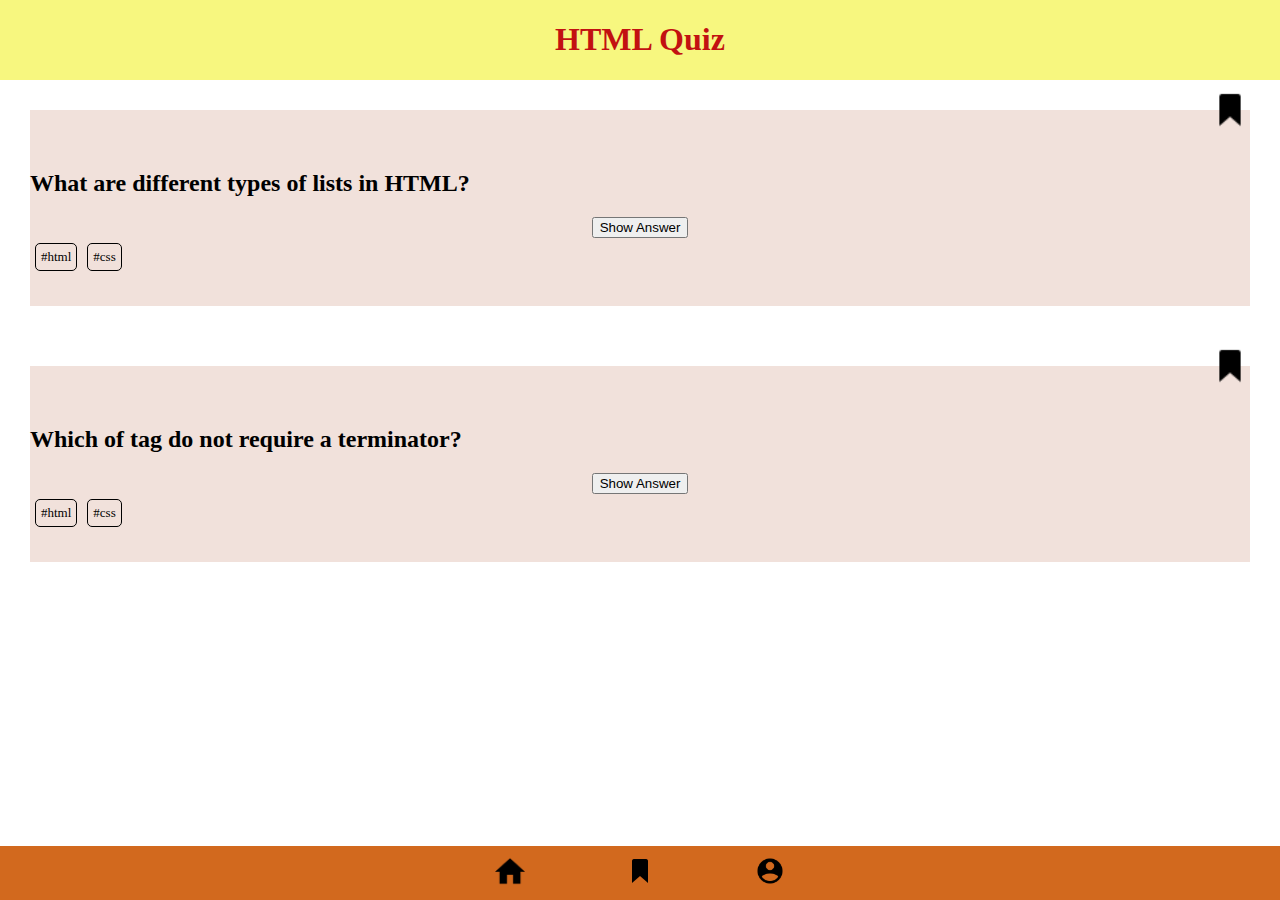
==== quiz_app/bookmarked.html @ 864a3364 "Updated index.html and bookmarked.html page" ====
<!DOCTYPE html>
<html lang="en">
  <head>
    <meta charset="UTF-8" />
    <meta http-equiv="X-UA-Compatible" content="IE=edge" />
    <meta name="viewport" content="width=device-width, initial-scale=1.0" />
    <title>Quiz</title>
    <link rel="stylesheet" href="/quiz_app/style.css" />
  </head>

  <body>
    <header class="page_title">
      <!-- Page Title -->
      <h1>HTML Quiz</h1>
    </header>

    <main>
      <article class="questions_card">
        <!-- Question 1 -->
        <div class="question">
          <!-- Bookmarkbutton in question card-->

          <img
            class="question_bookmark"
            src="/quiz_app/assest/bookmarked.png"
            alt="bookmark"
            aria-label="bookmarked the question"
          />
          <!-- Question1 -->
          <h2>What are different types of lists in HTML?</h2>

          <div class="show-button">
            <button>Show Answer</button>
          </div>

          <!-- Tags -->
          <div class="tags_list">
            <div class="tags">#Html</div>
            <div class="tags">#CSS</div>
          </div>
        </div>

        <!-- Question 2-->
        <div class="question">
          <!-- Bookmarkbutton in question card-->

          <img
            class="question_bookmark"
            src="/quiz_app/assest/bookmarked.png"
            alt="bookmark"
            aria-label="bookmarked the question"
          />
          <h2>Which of tag do not require a terminator?</h2>

          <div class="show-button">
            <button>Show Answer</button>
          </div>

          <!-- Tags -->
          <div class="tags_list">
            <div class="tags">#Html</div>
            <div class="tags">#CSS</div>
          </div>
        </div>
      </article>
    </main>

    <footer>
      <nav class="navigation_bar">
        <a href="/quiz_app/index.html"
          ><img src="/quiz_app/assest/home_btn.png" alt="home_btn" />
        </a>
        <a href="#bookmark"
          ><img src="/quiz_app/assest/bookmarked.png" alt="bookmark_btn"
        /></a>
        <a href="profile"
          ><img src="/quiz_app/assest/profile.png" alt="profile"
        /></a>
      </nav>
    </footer>
  </body>
</html>
---- quiz_app/style.css ----
* {
  box-sizing: border-box;
}
body {
  margin: 0px;
}

main {
  /* margin: 50px 40px 40px 40px; */
  margin-top: 5rem;
  margin-bottom: 5rem;
}

.page_title {
  background-color: rgb(247, 247, 127);
  font-family: "Times New Roman", Times, serif;
  font-size: 1rem;
  color: rgb(194, 17, 17);
  display: flex;
  justify-content: center;
  position: fixed;
  top: 0%;
  width: 100%;
  z-index: 1;
}

h1 {
  font-size: 2rem;
}
.questions_card {
  display: flex;
  flex-direction: column;
  flex-wrap: wrap;
}
.question {
  border: 5px;
  border-color: coral;
  background-color: rgb(241, 225, 219);
  margin: 30px;
  padding-top: 40px;
  padding-bottom: 30px;
  position: relative;
}

.question_bookmark {
  position: absolute;
  top: 0px;
  right: 0px;
  fill: black;
  width: 40px;

  transform: translateY(-20px);
}

.tags_list {
  /* justify-content: left; */
  position: relative;
  /* justify-content: space-between; */
  display: flex;
  flex-direction: row;
}

.tags {
  text-transform: lowercase;
  font-size: small;
  border: 1px solid black;
  border-radius: 5px;
  padding: 5px;
  color: black;
  margin: 5px;
  width: fit-content;
}

.show-button {
  color: blueviolet;
  display: flex;
  justify-content: center;
}

footer {
  background-color: chocolate;
  padding: 10px;
  border-top: 5rem;
  position: fixed;
  bottom: 0;
  width: 100%;
  display: flex;
  justify-content: space-around;
}
.navigation_bar {
  display: flex;
  gap: 100px;
  justify-content: space-between;
}
article .questions_card img {
  width: 30px;
}
footer .navigation_bar img {
  width: 30px;
}
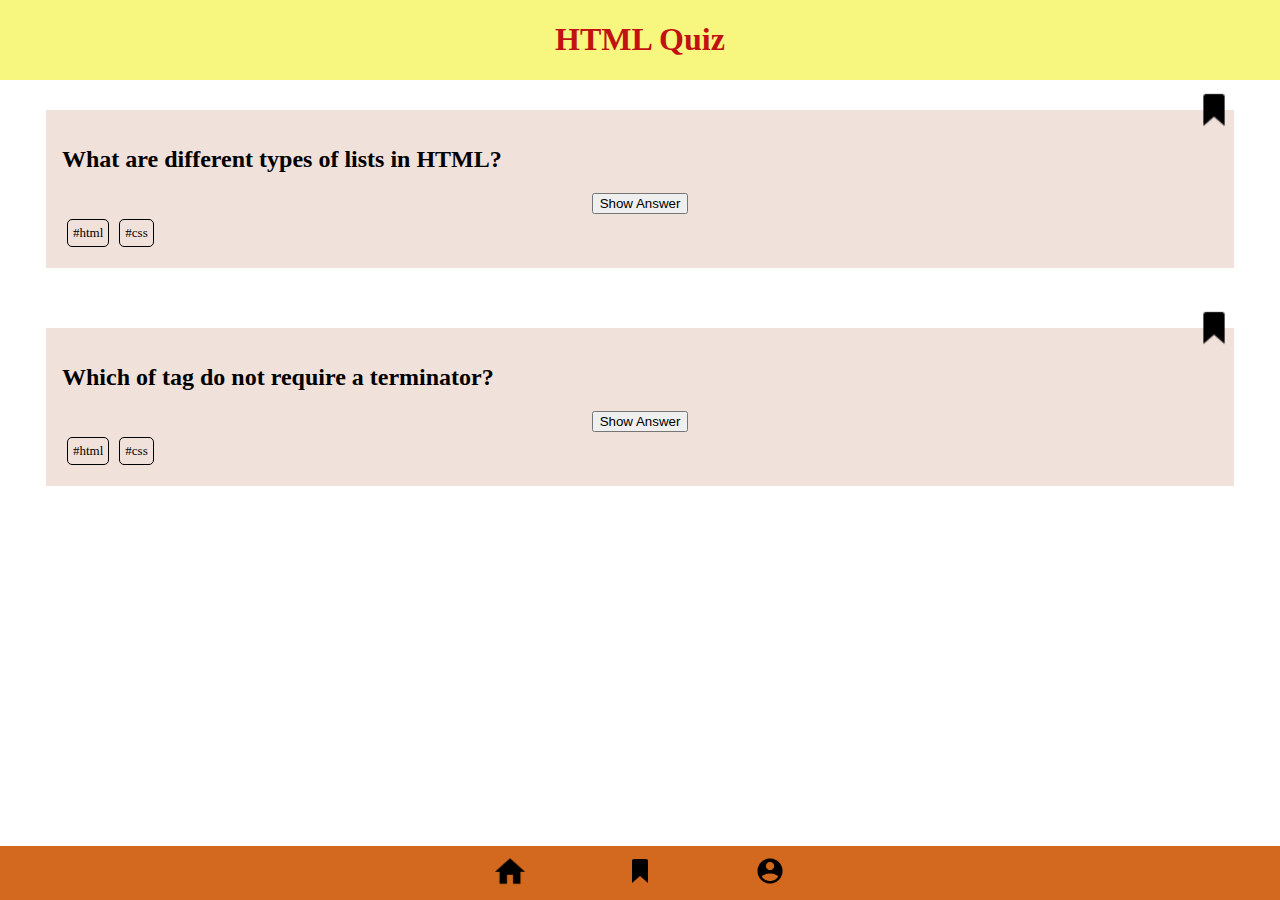
==== commit 2c097540: "Updated styling" ====
--- a/quiz_app/bookmarked.html
+++ b/quiz_app/bookmarked.html
@@ -67,13 +67,13 @@
 
     <footer>
       <nav class="navigation_bar">
-        <a href="/quiz_app/index.html"
+        <a href="./index.html"
           ><img src="/quiz_app/assest/home_btn.png" alt="home_btn" />
         </a>
         <a href="#bookmark"
           ><img src="/quiz_app/assest/bookmarked.png" alt="bookmark_btn"
         /></a>
-        <a href="profile"
+        <a href="./profile.html"
           ><img src="/quiz_app/assest/profile.png" alt="profile"
         /></a>
       </nav>
--- a/quiz_app/style.css
+++ b/quiz_app/style.css
@@ -6,9 +6,9 @@
 }
 
 main {
-  /* margin: 50px 40px 40px 40px; */
-  margin-top: 5rem;
-  margin-bottom: 5rem;
+  margin: 5rem 1rem 5rem 1rem;
+  /* margin-top: 5rem;
+  margin-bottom: 5rem; */
 }
 
 .page_title {
@@ -37,8 +37,9 @@
   border-color: coral;
   background-color: rgb(241, 225, 219);
   margin: 30px;
-  padding-top: 40px;
-  padding-bottom: 30px;
+  padding: 1rem;
+  /* padding-top: 40px;
+  padding-bottom: 30px; */
   position: relative;
 }
 
@@ -98,3 +99,45 @@
 footer .navigation_bar img {
   width: 30px;
 }
+
+.profile_name {
+  font-size: 1rem;
+  font-family: Arial, Helvetica, sans-serif;
+  padding: 1rem;
+}
+
+.profile_details {
+  background-color: rgb(241, 225, 219);
+  padding: 30px;
+  display: flex;
+  align-items: flex-start;
+}
+
+.about {
+  font-family: "Segoe UI", Tahoma, Geneva, Verdana, sans-serif;
+}
+
+.count {
+  display: flex;
+  flex-direction: row;
+  justify-content: space-evenly;
+}
+
+.question_count {
+  font-size: 40px;
+  padding: 1rem;
+  background-color: beige;
+  border-radius: 25%;
+  border: 2px solid black;
+  display: flex;
+  flex-direction: row-reverse;
+}
+
+.bookmarked_questions_count {
+  font-size: 40px;
+  padding: 1rem;
+  border-radius: 25%;
+  border: 2px solid black;
+  display: flex;
+  flex-direction: row-reverse;
+}
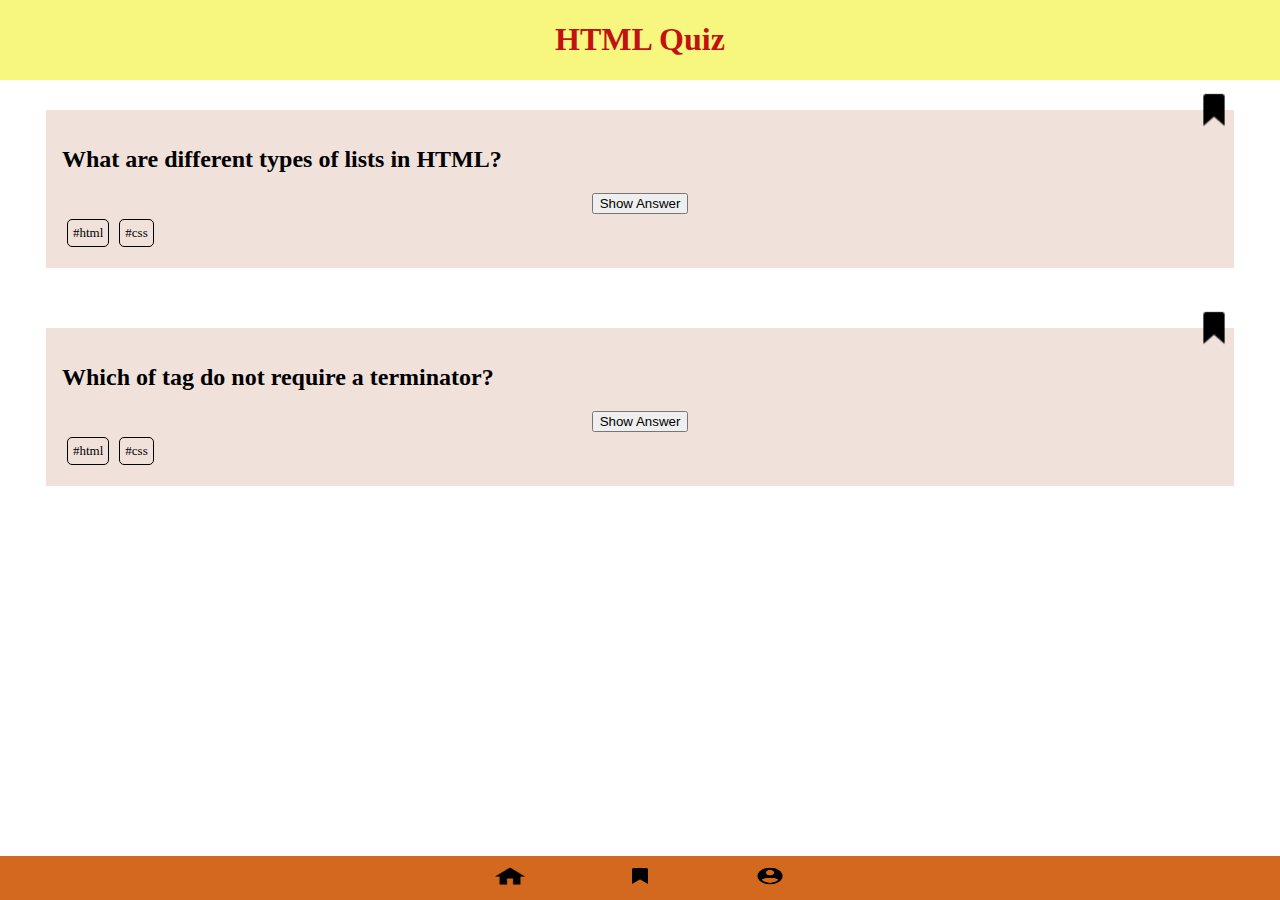
==== commit 88c45fc8: "Updated styling of images" ====
--- a/quiz_app/bookmarked.html
+++ b/quiz_app/bookmarked.html
@@ -68,13 +68,13 @@
     <footer>
       <nav class="navigation_bar">
         <a href="./index.html"
-          ><img src="/quiz_app/assest/home_btn.png" alt="home_btn" />
+          ><img src="./assest/home_btn.png" alt="home_btn" />
         </a>
         <a href="#bookmark"
-          ><img src="/quiz_app/assest/bookmarked.png" alt="bookmark_btn"
+          ><img src="./assest/bookmarked.png" alt="bookmark_btn"
         /></a>
         <a href="./profile.html"
-          ><img src="/quiz_app/assest/profile.png" alt="profile"
+          ><img src="./assest/profile.png" alt="profile"
         /></a>
       </nav>
     </footer>
--- a/quiz_app/style.css
+++ b/quiz_app/style.css
@@ -98,6 +98,7 @@
 }
 footer .navigation_bar img {
   width: 30px;
+  height: 20px;
 }
 
 .profile_name {
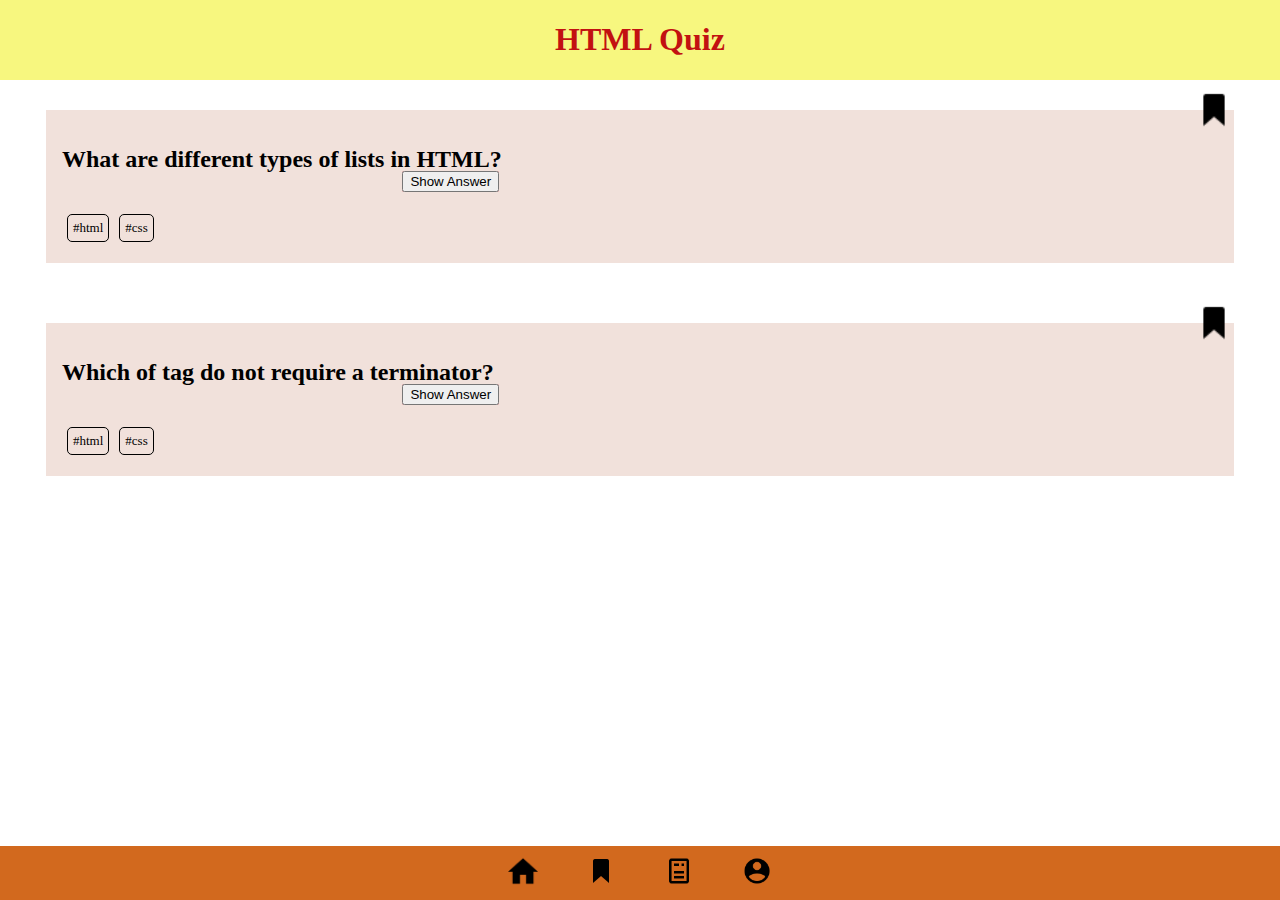
==== commit 3023386d: "feat: required added to quiz app" ====
--- a/quiz_app/bookmarked.html
+++ b/quiz_app/bookmarked.html
@@ -5,7 +5,7 @@
     <meta http-equiv="X-UA-Compatible" content="IE=edge" />
     <meta name="viewport" content="width=device-width, initial-scale=1.0" />
     <title>Quiz</title>
-    <link rel="stylesheet" href="/quiz_app/style.css" />
+    <link rel="stylesheet" href="./css/style.css" />
   </head>
 
   <body>
@@ -73,6 +73,7 @@
         <a href="#bookmark"
           ><img src="./assest/bookmarked.png" alt="bookmark_btn"
         /></a>
+        <a href="./form.html"><img src="./assest/form.png" alt="form" /></a>
         <a href="./profile.html"
           ><img src="./assest/profile.png" alt="profile"
         /></a>
--- a/quiz_app/css/style.css
+++ b/quiz_app/css/style.css
@@ -0,0 +1,201 @@
+* {
+  box-sizing: border-box;
+}
+body {
+  margin: 0px;
+}
+
+main {
+  margin: 5rem 1rem 5rem 1rem;
+  /* margin-top: 5rem;
+  margin-bottom: 5rem; */
+}
+
+body.dark {
+  background-color: rgb(31, 30, 30);
+  color: white;
+}
+
+.page_title {
+  background-color: rgb(247, 247, 127);
+  font-family: "Times New Roman", Times, serif;
+  font-size: 1rem;
+  color: rgb(194, 17, 17);
+  display: flex;
+  justify-content: center;
+  position: fixed;
+  top: 0%;
+  width: 100%;
+  z-index: 1;
+}
+
+h1 {
+  font-size: 2rem;
+}
+.questions_card {
+  display: flex;
+  flex-direction: column;
+  flex-wrap: wrap;
+}
+.question {
+  border: 5px;
+  border-color: coral;
+  background-color: rgb(241, 225, 219);
+  margin: 30px;
+  padding: 1rem;
+  /* padding-top: 40px;
+  padding-bottom: 30px; */
+  position: relative;
+  display: flex;
+  flex-direction: column;
+  /* justify-items: center;
+  flex-wrap: wrap; */
+  gap: 1rem;
+}
+
+.question_bookmark {
+  position: absolute;
+  top: 0px;
+  right: 0px;
+  width: 40px;
+
+  transform: translateY(-20px);
+}
+
+.answer {
+  visibility: hidden;
+}
+
+.answer.show {
+  visibility: visible;
+}
+
+.tags_list {
+  position: relative;
+
+  display: flex;
+  flex-direction: row;
+}
+
+.tags {
+  text-transform: lowercase;
+  font-size: small;
+  border: 1px solid black;
+  border-radius: 5px;
+  padding: 5px;
+  color: black;
+  margin: 5px;
+  width: fit-content;
+}
+
+.show-button {
+  color: rgba(228, 20, 100, 0.952);
+  background-color: rgb(231, 186, 186);
+  font-size: 15px;
+  position: absolute;
+  top: 40%;
+  left: 30%;
+
+  transition: background-color 1s;
+}
+
+.show-button--trans {
+  background-color: rgb(123, 226, 102);
+}
+
+footer {
+  background-color: chocolate;
+  padding: 10px;
+  border-top: 5rem;
+  position: fixed;
+  bottom: 0;
+  width: 100%;
+  display: flex;
+  justify-content: space-around;
+}
+.navigation_bar {
+  display: flex;
+  gap: 3rem;
+  justify-content: space-between;
+}
+article .questions_card img {
+  width: 30px;
+}
+footer .navigation_bar img {
+  width: 30px;
+  height: 30px;
+}
+
+.profile_name {
+  font-size: 1rem;
+  font-family: Arial, Helvetica, sans-serif;
+  padding: 1rem;
+}
+
+.profile_details {
+  background-color: rgb(241, 225, 219);
+  padding: 30px;
+  display: flex;
+  align-items: flex-start;
+}
+
+.about {
+  font-family: "Segoe UI", Tahoma, Geneva, Verdana, sans-serif;
+}
+
+.count {
+  display: flex;
+  flex-direction: row;
+  justify-content: space-evenly;
+}
+
+.question_count {
+  font-size: 40px;
+  padding: 1rem;
+  background-color: rgb(152, 119, 230);
+  border-radius: 25%;
+  border: 2px solid black;
+  display: flex;
+  flex-direction: row-reverse;
+}
+
+.bookmarked_questions_count {
+  font-size: 40px;
+  padding: 1rem;
+  border-radius: 25%;
+  border: 2px solid black;
+  display: flex;
+  flex-direction: row-reverse;
+  background-color: rgb(152, 119, 230);
+}
+
+.form {
+  display: flex;
+  flex-direction: column;
+  flex-wrap: wrap;
+  justify-content: center;
+  padding: 10%;
+  margin: 15% 10%;
+  gap: 10px;
+  background-color: rgb(230, 217, 217);
+}
+
+li {
+  list-style: none;
+}
+
+.submit {
+  background-color: rgb(149, 117, 201);
+  font-size: 1rem;
+  transition: all;
+}
+
+.submit:hover {
+  background-color: rgba(98, 228, 109, 0.623);
+  font-size: 1.5rem;
+}
+
+.submit:hover::after {
+  background-color: rgb(149, 117, 201);
+  font-size: 1rem;
+}
